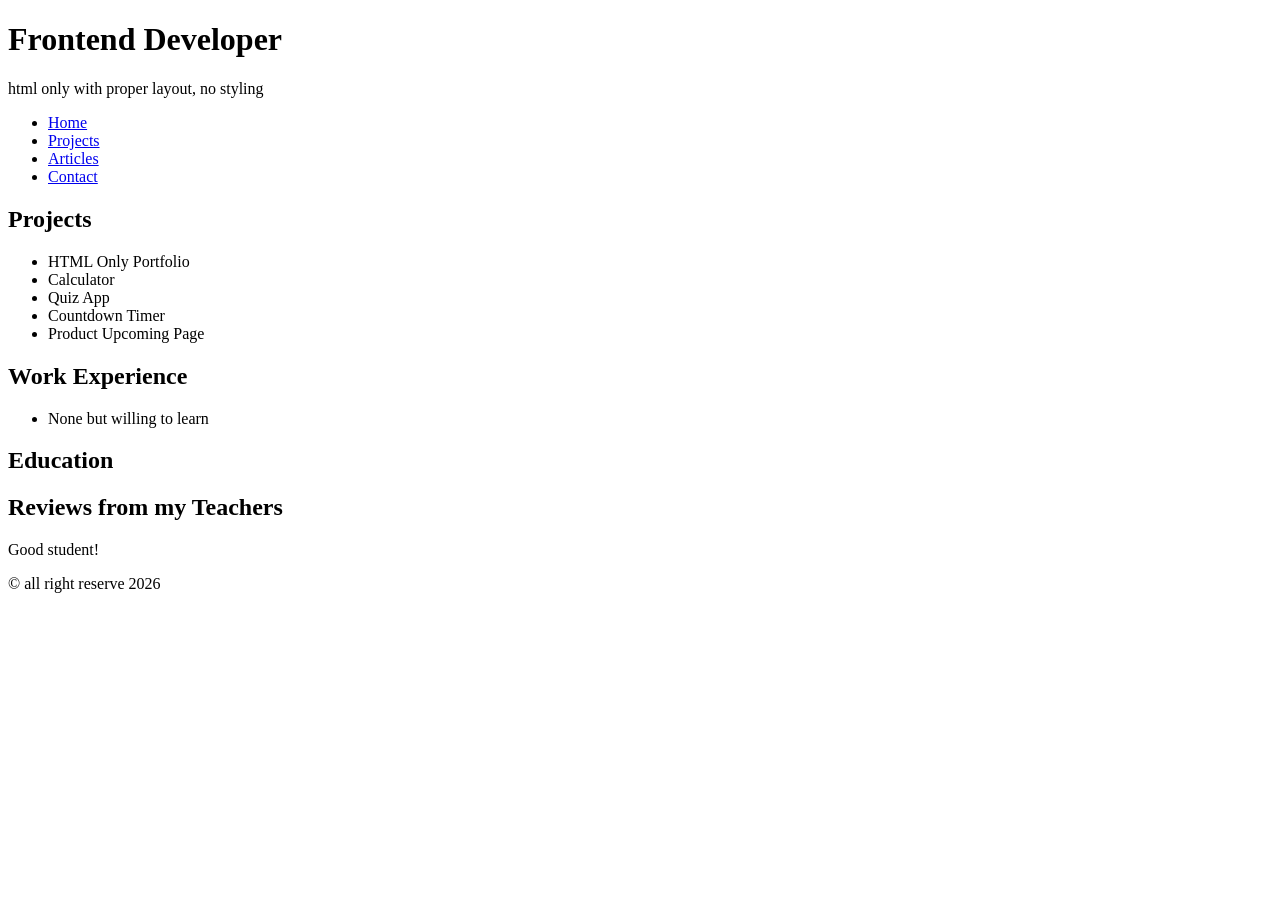
==== BasicHTML/index.html @ 3a6f14c3 "Add basic HTML structure for articles, contact, index, and projects pages" ====
<!doctype html>
<html lang="en">
  <head>
    <title>Home</title>
    <!--Meta Name-->
    <meta charset="UTF-8" />
    <meta property="og:title" content="Basic HTML Website Project" />
    <meta property="og:description" content="Basic HTML Website Project" />
    <meta property="og:image" content="https://via.placeholder.com/1200x630" />
    <meta property="og:type" content="website" />
    <meta
      property="og:url"
      content="https://www.linkedin.com/in/patrick-alde/"
    />
    <meta name="keywords" content="HTML" />
    <meta name="author" content="Patrick Alde" />
    <meta name="viewport" content="width=device-width, initial-scale=1.0" />
    <!--Favicon ICO-->
    <link rel="icon" type="image/x-icon" href="/favicon.ico" />
  </head>
  <body>
    <header class="home-header">
      <h1>Frontend Developer</h1>
      <p>html only with proper layout, no styling</p>
      <nav>
        <ul>
          <li><a class="home-nav" href="index.html">Home</a></li>
          <li><a class="projects-nav" href="projects.html">Projects</a></li>
          <li><a class="articles-nav" href="articles.html">Articles</a></li>
          <li><a class="contact-nav" href="contact.html">Contact</a></li>
        </ul>
      </nav>
    </header>
    <main>
      <section class="projects">
        <h2>Projects</h2>
        <ul>
          <li>HTML Only Portfolio</li>
          <li>Calculator</li>
          <li>Quiz App</li>
          <li>Countdown Timer</li>
          <li>Product Upcoming Page</li>
        </ul>
      </section>

      <section class="work-experience">
        <h2>Work Experience</h2>
        <ul>
          <li>None but willing to learn</li>
        </ul>
      </section>

      <section class="education">
        <h2>Education</h2>
        <!-- education content -->
      </section>

      <section class="reviews">
        <h2>Reviews from my Teachers</h2>
        <article>Good student!</article>
      </section>
    </main>
    <footer><p>&copy; all right reserve 2026</p></footer>
  </body>
</html>
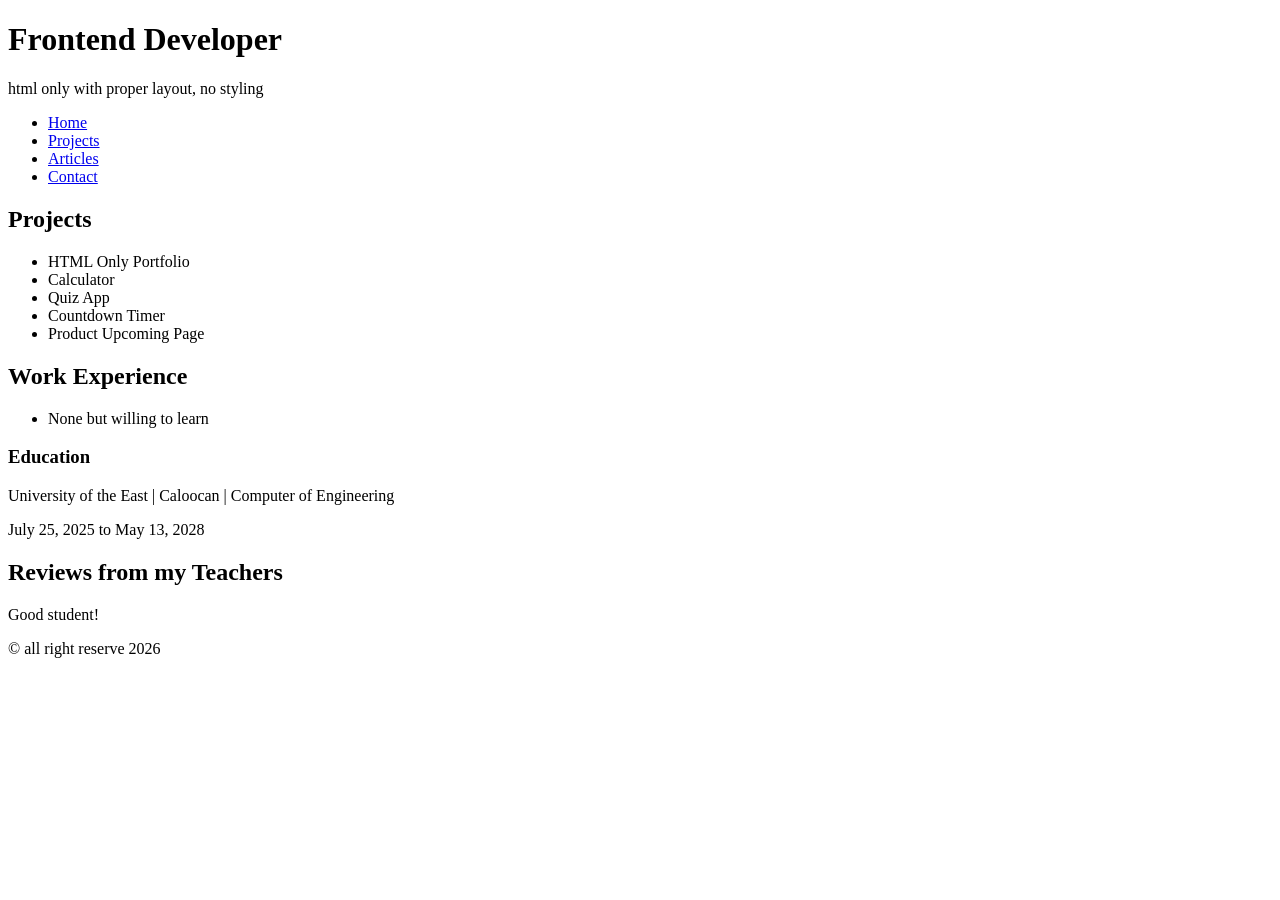
==== commit c222f7a6: "Fix favicon link and update education section structure in index.html" ====
--- a/BasicHTML/index.html
+++ b/BasicHTML/index.html
@@ -16,7 +16,8 @@
     <meta name="author" content="Patrick Alde" />
     <meta name="viewport" content="width=device-width, initial-scale=1.0" />
     <!--Favicon ICO-->
-    <link rel="icon" type="image/x-icon" href="/favicon.ico" />
+    <link rel="icon" type="image/x-icon" href="" />
+    <link rel="stylesheet" href="style.css" />
   </head>
   <body>
     <header class="home-header">
@@ -51,8 +52,13 @@
       </section>
 
       <section class="education">
-        <h2>Education</h2>
-        <!-- education content -->
+        <h3>Education</h3>
+      <p class="school-section">
+        University of the East | Caloocan | Computer of Engineering
+      </p>
+      <time datetime="2025-07-25/2028-05-13"
+        >July 25, 2025 to May 13, 2028</time
+      >
       </section>
 
       <section class="reviews">
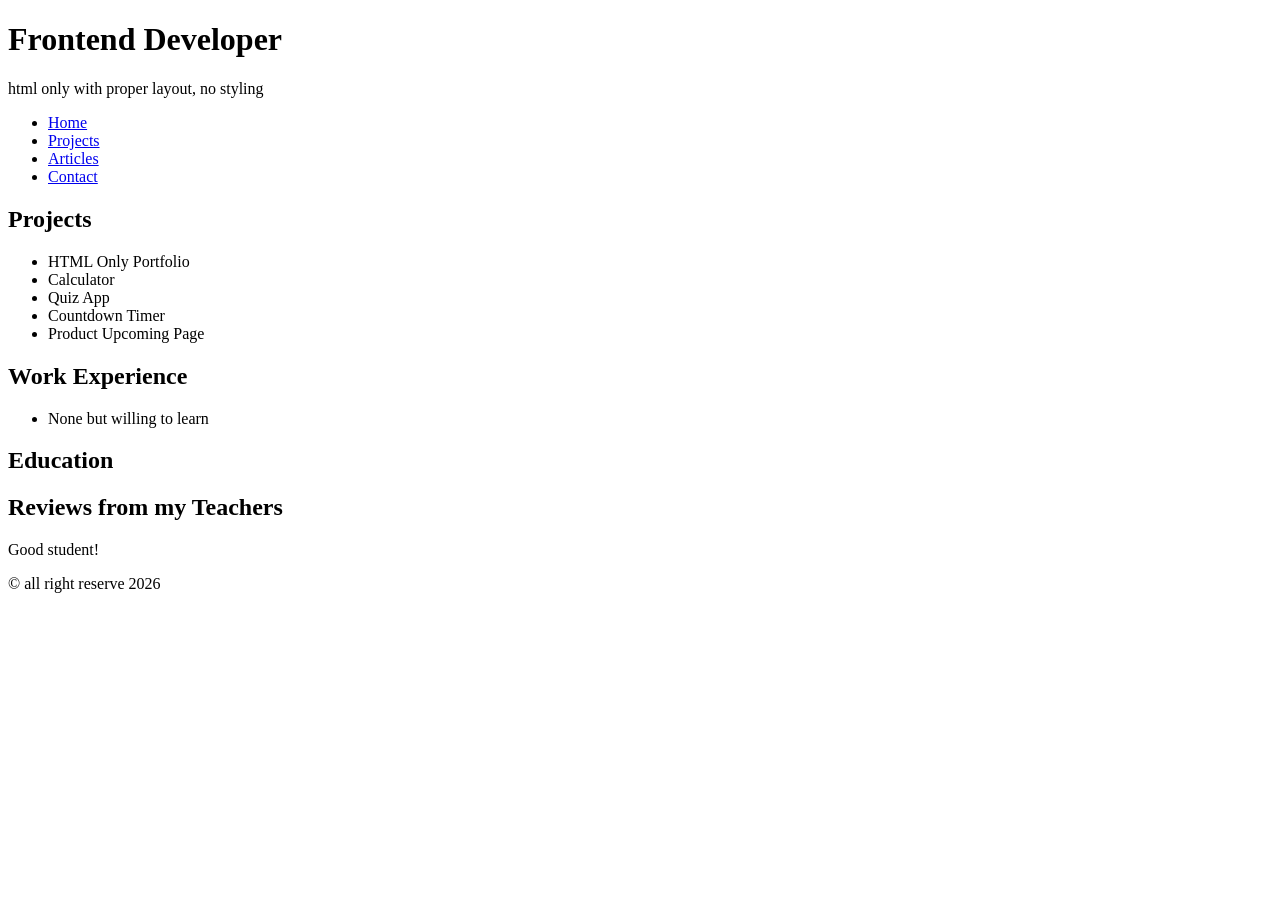
==== commit 65921936: "add CSS styling for HTML pages" ====
--- a/BasicHTML/index.html
+++ b/BasicHTML/index.html
@@ -16,8 +16,7 @@
     <meta name="author" content="Patrick Alde" />
     <meta name="viewport" content="width=device-width, initial-scale=1.0" />
     <!--Favicon ICO-->
-    <link rel="icon" type="image/x-icon" href="" />
-    <link rel="stylesheet" href="style.css" />
+    <link rel="icon" type="image/x-icon" href="/favicon.ico" />
   </head>
   <body>
     <header class="home-header">
@@ -32,7 +31,8 @@
         </ul>
       </nav>
     </header>
-    <main>
+
+    <main class="resume-container">
       <section class="projects">
         <h2>Projects</h2>
         <ul>
@@ -52,13 +52,8 @@
       </section>
 
       <section class="education">
-        <h3>Education</h3>
-      <p class="school-section">
-        University of the East | Caloocan | Computer of Engineering
-      </p>
-      <time datetime="2025-07-25/2028-05-13"
-        >July 25, 2025 to May 13, 2028</time
-      >
+        <h2>Education</h2>
+        <!-- education content -->
       </section>
 
       <section class="reviews">
@@ -66,6 +61,7 @@
         <article>Good student!</article>
       </section>
     </main>
-    <footer><p>&copy; all right reserve 2026</p></footer>
+
+    <footer class="footer"><p>&copy; all right reserve 2026</p></footer>
   </body>
 </html>
